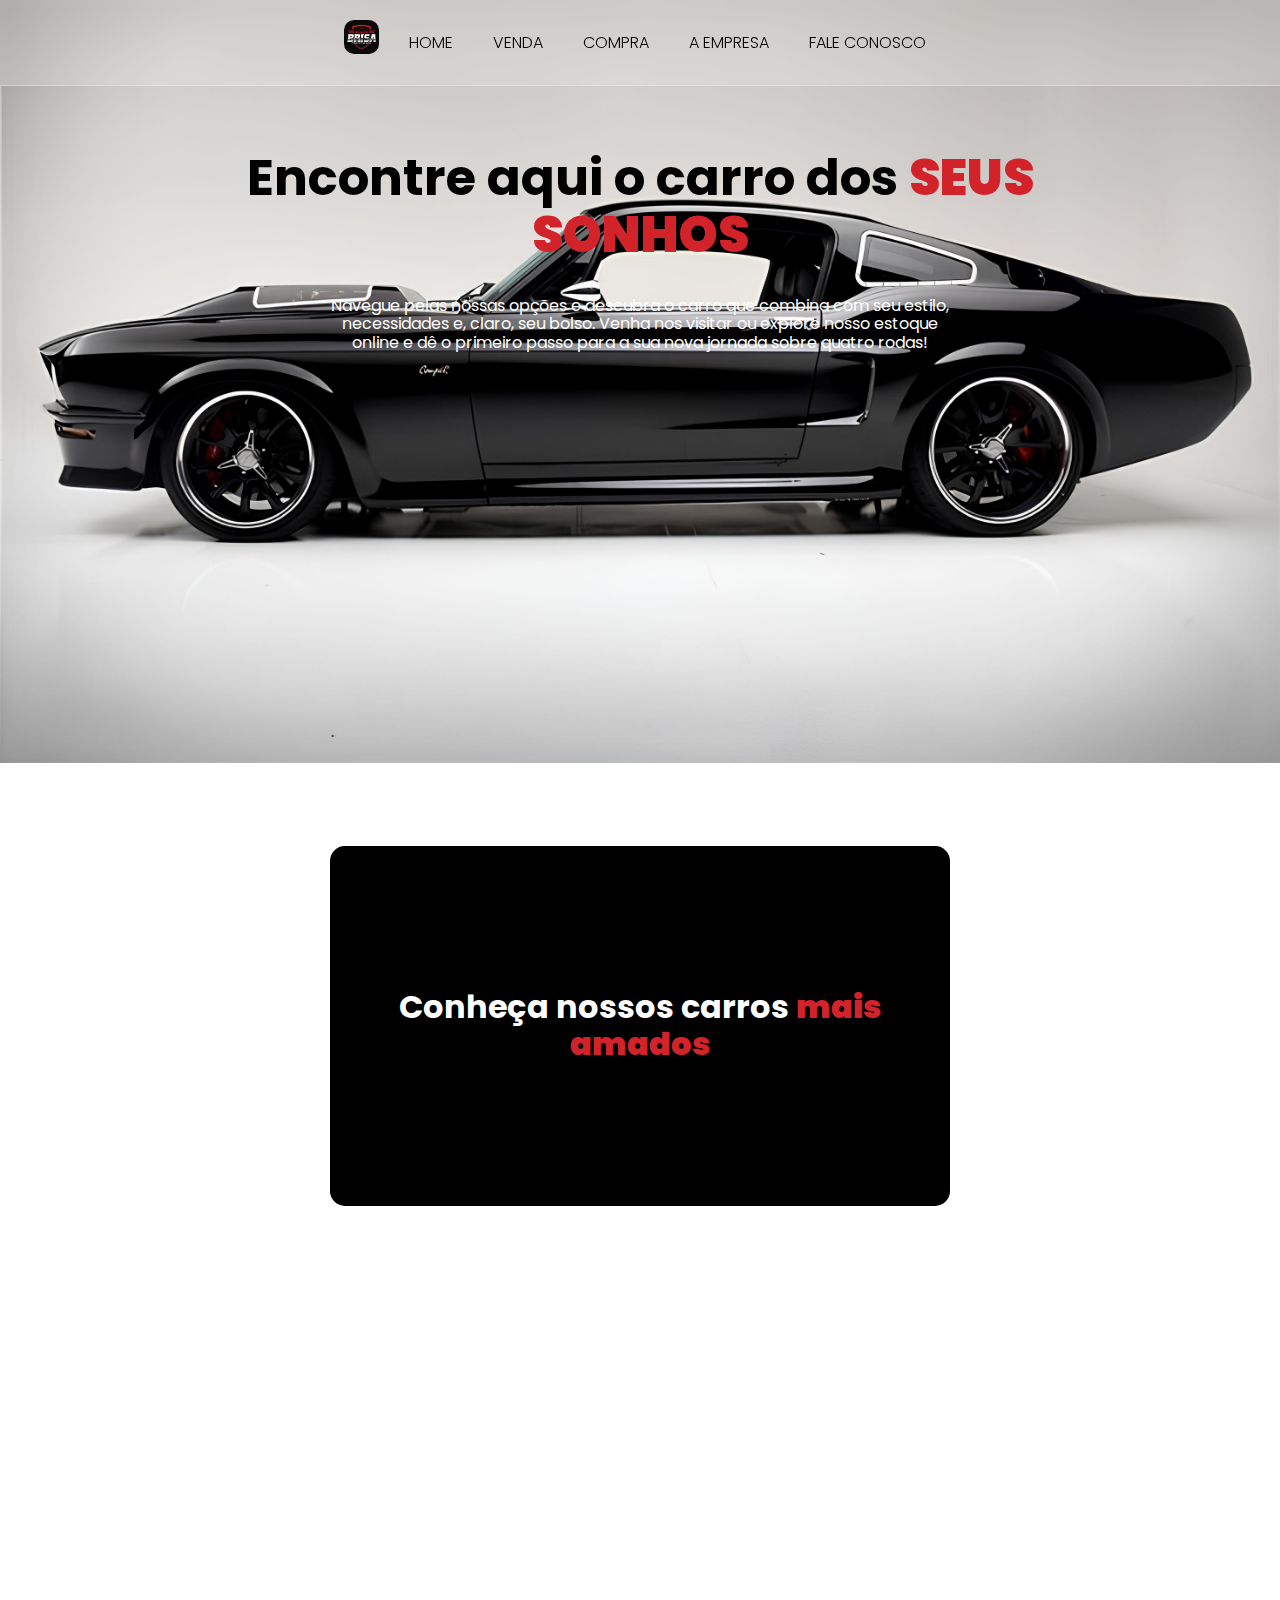
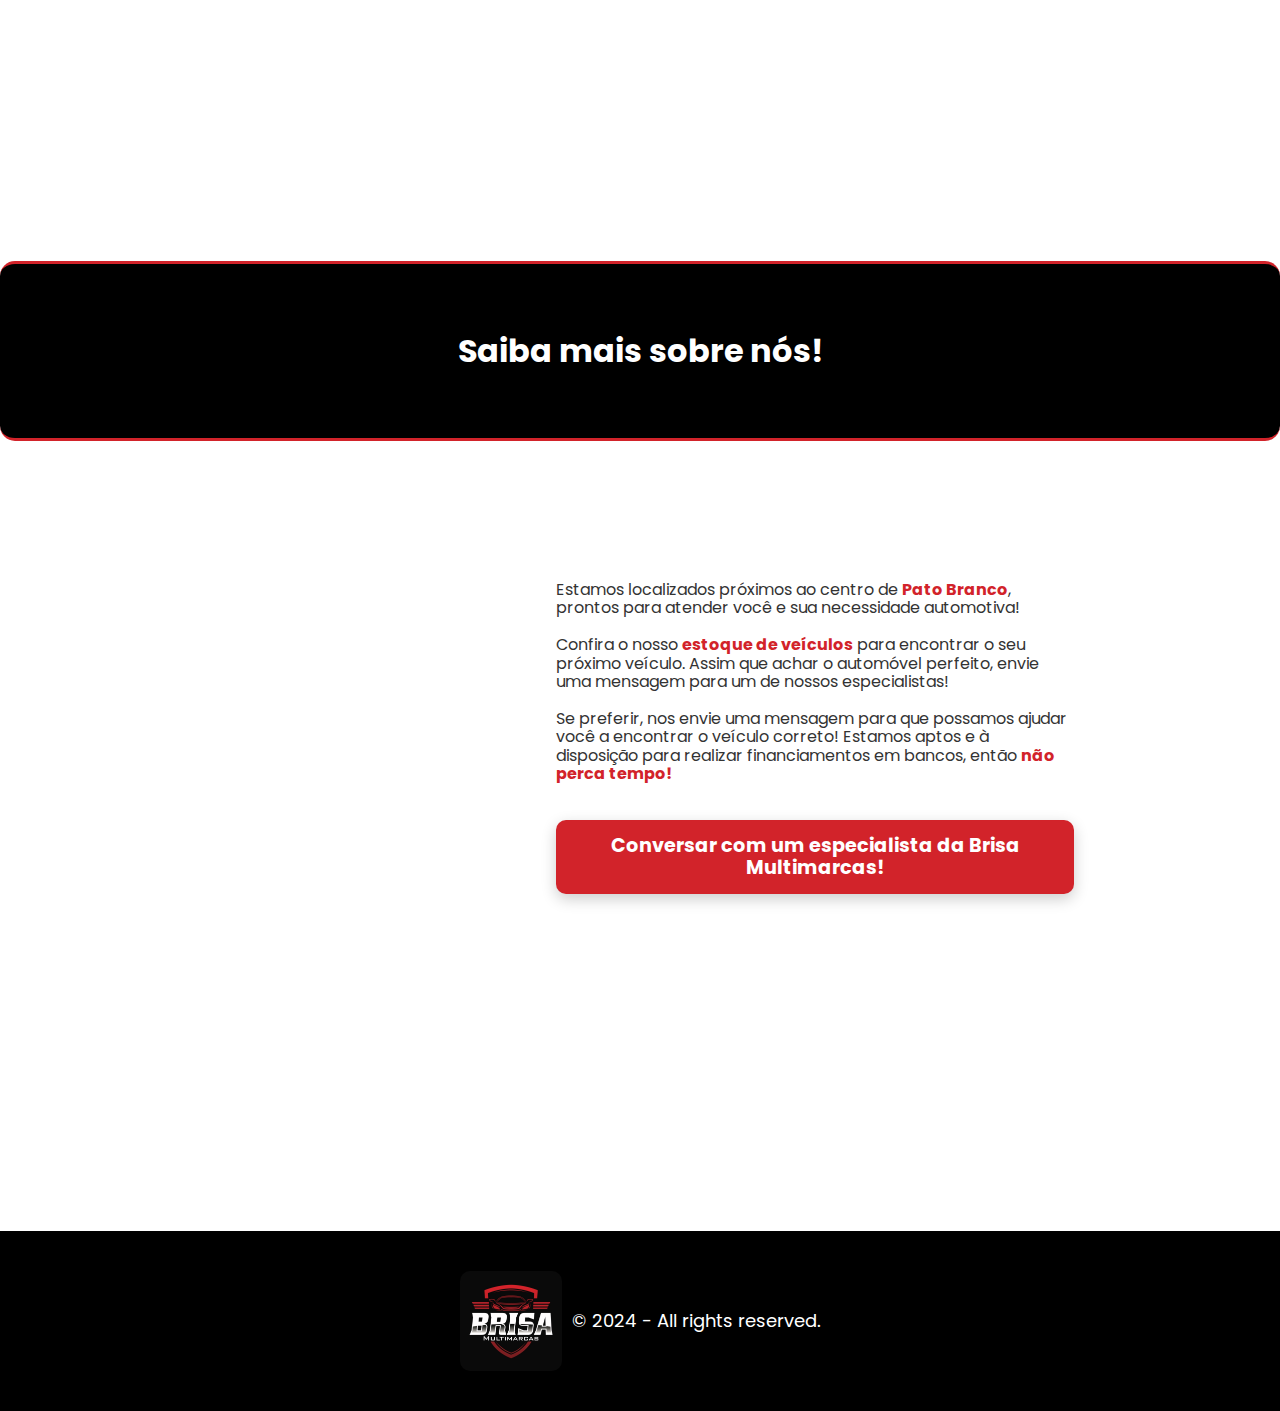
==== index.html @ 35d4eff1 "commit do projeto" ====
<!DOCTYPE html>
<html lang="pt-BR">

<head>
    <meta charset="UTF-8">
    <meta name="viewport" content="width=device-width, initial-scale=1.0">
    <title>Brisa Multimarcas</title>
    <link rel="stylesheet" href="./assets/css/style.css">
    <link rel="stylesheet" href="./assets/css/normalize.css">
    <link rel="preconnect" href="https://fonts.googleapis.com">
    <link rel="preconnect" href="https://fonts.gstatic.com" crossorigin>
    <link
        href="https://fonts.googleapis.com/css2?family=Outfit:wght@100..900&family=Poppins:ital,wght@0,100;0,200;0,300;0,400;0,500;0,600;0,700;0,800;0,900;1,100;1,200;1,300;1,400;1,500;1,600;1,700;1,800;1,900&display=swap"
        rel="stylesheet">
    <link rel="icon" href="./assets/img/brisa_logo.jpg" type="image/x-icon">
    <link rel="apple-touch-icon" href="./assets/img/brisa_logo.jpg">
    <link rel="icon" sizes="192x192" href="./assets/img/brisa_logo.jpg">
</head>

<body>
    <header>
        <div class="container">
            <nav>
                <ul>
                    <li><img src="./assets/img/brisa_logo.jpg" alt="Brisa Multimarcas"></li>
                    <li><a href="#" class="active">HOME</a></li>
                    <li><a href="#about">VENDA</a></li>
                    <li><a href="#carros">COMPRA</a></li>
                    <li><a href="#about">A EMPRESA</a></li>
                    <li><a href="#about">FALE CONOSCO</a></li>
                </ul>
            </nav>
        </div>
    </header>
    <main class="car-gallery">
        <section class="expositor">
            <h1>Encontre aqui o carro dos <strong>SEUS SONHOS</strong></h1>
            <p> Navegue pelas nossas opções e descubra o carro que combina com seu estilo, necessidades e, claro, seu
                bolso. Venha nos visitar ou explore nosso estoque online e dê o primeiro passo para a sua nova jornada
                sobre quatro rodas!</p>
        </section>

        <section class="divisor">
            <h1>Conheça nossos carros <strong>mais amados</strong></h1>
        </section>

        <section id="carros" class="carros">
            <!-- Os carros aparecem aqui por conta da requisição feita no arquivo js. -->
             <!-- A requisição é enviada ao JsonServer, onde armazenei os dados dos veículos. -->
        </section>

        <section class="divisor-normal">
            <h1>Saiba mais sobre nós!</h1>
        </section>

        <section id="about" class="about">
            <div class="location">
                <iframe
                    src="https://www.google.com/maps/embed?pb=!1m18!1m12!1m3!1d447.3551553599346!2d-52.67881631236161!3d-26.234347493183027!2m3!1f0!2f0!3f0!3m2!1i1024!2i768!4f13.1!3m3!1m2!1s0x94e553887576de1d%3A0x957d391f0aa64455!2sBrisa%20Multimarcas!5e0!3m2!1spt-BR!2sbr!4v1732122687633!5m2!1spt-BR!2sbr"
                    loading="lazy" referrerpolicy="no-referrer-when-downgrade"></iframe>
            </div>
            
            <div class="about-description">
                <p>Estamos localizados próximos ao centro de <strong>Pato Branco</strong>, prontos para atender você e
                    sua necessidade automotiva! <br><br> Confira o nosso <strong>estoque de veículos</strong> para encontrar
                    o seu próximo veículo. Assim que achar o automóvel perfeito, envie uma mensagem para um de nossos
                    especialistas!
                </p> <br>
                <p>Se preferir, nos envie uma mensagem para que possamos ajudar você a encontrar o veículo correto! 
                    Estamos aptos e à disposição para realizar financiamentos em bancos, então <strong>não perca tempo!</strong>
                </p> <br> <br>
                <a href="https://wa.me/5546988110811" target="_blank" class="cta-button">
                    Conversar com um especialista da Brisa Multimarcas!
                </a>

            </div>
        </section>
    </main>
    <footer>
        <img src="./assets/img/brisa_logo.jpg" alt="Brisa Multimarcas">
        <p>&#169; 2024 - All rights reserved.</p>
    </footer>
    <script src="./assets/js/script.js" defer></script>
</body>

</html>
---- assets/css/style.css ----
* {
    margin: 0;
    padding: 0;
    box-sizing: border-box;
    font-family: "Poppins", sans-serif;
}

body {
    font-family: 'Arial', sans-serif;
    background-image: url('../img/banner_mustang.jpg');
    background-size: contain;
    background-repeat: no-repeat;
    background-attachment: scroll;
    background-position-y: -10vh;
    color: #333;
    overflow-x: hidden;
}

header {
    position: relative;
    background: rgba(255, 255, 255, 0.2);
    backdrop-filter: blur(10px);
    -webkit-backdrop-filter: blur(10px);
    border-bottom: 1px solid rgba(255, 255, 255, 0.3);
    color: #fff;
    text-align: center;
    padding: 20px;
    width: 100%;
    z-index: 10;
}

header nav {
    transition: 0.3s;
    width: 100%;
}

header ul {
    display: flex;
    list-style-type: none;
    font-weight: 600;
    font-size: 16px;
    gap: 20px;
    justify-content: center;
    align-items: center;
}

header li {
    font-weight: 300;
    line-height: 2rem;
}

header a {
    line-height: 2em;
    color: black;
    padding: 10px;
    text-decoration: none;
    transition: color 0.3s;
}

header a:hover {
    color: #d2232a;
    border-bottom: 1px solid #d2232a;
}

header img {
    height: 34px;
    border-radius: 10px;
}

.car-gallery {
    display: flex;
    justify-content: space-around;
    align-items: center;
    flex-direction: column;
    padding: 20px;
    gap: 20px;
}

strong {
    color: #d2232a;
    font-weight: 700;
}

section {
    height: 30vh;
    width: 70%;
}

.divisor-normal {
    display: flex;
    align-items: center;
    justify-content: center;
    height: 20vh;
    width: 100vw;
    margin: 120px 0;
    background-color: black;
    color: #fff;
    border-radius: 15px;
    position: relative;
    overflow: hidden;
    border-bottom: 3px solid #d2232a;
    border-top: 3px solid #d2232a;

    h1 {
        text-align: center;
    }
}

.divisor {
    display: flex;
    align-items: center;
    justify-content: center;
    height: 40vh;
    width: 50%;
    background-color: black;
    color: #fff;
    border-radius: 15px;
    position: relative;
    overflow: hidden;

    h1 {
        text-align: center;
    }
}

.divisor::before {
    content: '';
    position: absolute;
    top: 60%;
    left: -100%;
    width: 100%;
    height: 2px;
    background: linear-gradient(90deg, transparent, #fff, transparent);
    animation: brilho 4s infinite;
}

.expositor {
    display: flex;
    flex-direction: column;
    text-align: center;
    height: 80vh;
    padding-top: 1vh;
    align-items: center;

    h1 {
        font-size: 50px;
        color: black;
    }

    p {
        width: 50vw;
        color: white;
        font-weight: 400;
    }
}

.carros {
    display: flex;
    flex-direction: row;
    width: 100vw;
    justify-content: center;
    align-items: center;
    background: rgba(255, 255, 255, 0.2);
    backdrop-filter: blur(30px);
    -webkit-backdrop-filter: blur(10px);
    border-bottom: 1px solid rgba(255, 255, 255, 0.3);
    color: #fff;
    height: 55vh;
}

.car {
    text-align: center;
    transition: transform 0.3s, box-shadow 0.3s;
    cursor: pointer;
    border-radius: 10px;
    overflow: hidden;
    max-width: 33rem;
}

.car img {
    width: 55%;
    height: auto;
    border-radius: 10px;
    transition: filter 0.3s, transform 0.3s;
    box-shadow: 0 4px 10px rgba(0, 0, 0, 0.2);
    filter: brightness(0.7);
}

.car h2 {
    margin-top: 10px;
    font-size: 1.2rem;
    color: #333;
}

.car:hover {
    transform: scale(1);
}

.car:hover img {
    filter: brightness(1.2);
    transform: scale(1.02);
}

.about {
    height: 70vh;
    display: flex;
    justify-content: space-between;
    gap: 5vw;
}

.cta-button {
    background-color: #d2232a;
    color: #fff;
    font-size: 1.2rem;
    font-weight: bold;
    padding: 15px 25px;
    border: none;
    border-radius: 10px;
    text-decoration: none;
    text-align: center;
    display: inline-block;
    cursor: pointer;
    box-shadow: 0 5px 15px rgba(0, 0, 0, 0.2);
    transition: all 0.3s ease;
}

.cta-button:hover {
    background-color: #d2232a;
    transform: scale(1.1);
    box-shadow: 0 8px 20px rgba(0, 0, 0, 0.3);
}

.cta-button:active {
    transform: scale(1);
    box-shadow: 0 5px 10px rgba(0, 0, 0, 0.2);
}


footer {
    height: 20vh;
    background-color: black;
    width: 100vw;
    display: flex;
    justify-content: center;
    align-items: center;
    flex-direction: row;
    gap: 10px;

    p {
        font-weight: 400;
        font-size: large;
        color: #fff;
    }
    img {
        height: 100px;
        border-radius: 10px;
    }
}
.location {
    width: 100%;
}

.location iframe {
    width: 90%;
    max-width: 600px;
    height: 50vw;
    max-height: 450px;
    border: 0;
    border-radius: 10px;
}



@keyframes brilho {
    0% {
        left: -100%;
    }
    50% {
        left: 100%;
    }
    100% {
        left: -100%;
    }
}

@media (max-width: 768px) {
    .car-gallery {
        flex-direction: column;
    }

    .car {
        width: 90%;
    }
}

@media (max-width: 768px) {
    body {
        background-size: 50%;
        background-position-y: center;
        font-size: 0.9rem;
    }

    header ul {
        flex-direction: column;
        gap: 10px;
    }

    header a {
        font-size: 0.9rem;
    }

    .divisor,
    .divisor-normal {
        height: 30vh;
        width: 90%;
    }

    .expositor {
        height: auto;
        padding: 20px;
    }

    .expositor h1 {
        font-size: 2rem;
    }

    .expositor p {
        width: 90%;
        font-size: 0.9rem;
    }

    .carros {
        flex-direction: column;
        height: auto;
        padding: 20px;
    }

    .car {
        width: 90%;
        margin-bottom: 20px;
    }

    .car img {
        width: 100%;
        border-radius: 10px;
    }

    .about {
        flex-direction: column;
        height: auto;
        gap: 20px;
        padding: 20px;
    }

    .cta-button {
        font-size: 1rem;
        width: 90%;
        padding: 10px;
    }

    footer {
        flex-direction: column;
        height: auto;
        text-align: center;
        padding: 20px;
    }

    footer p {
        font-size: 1rem;
    }

    footer img {
        height: 60px;
    }
}
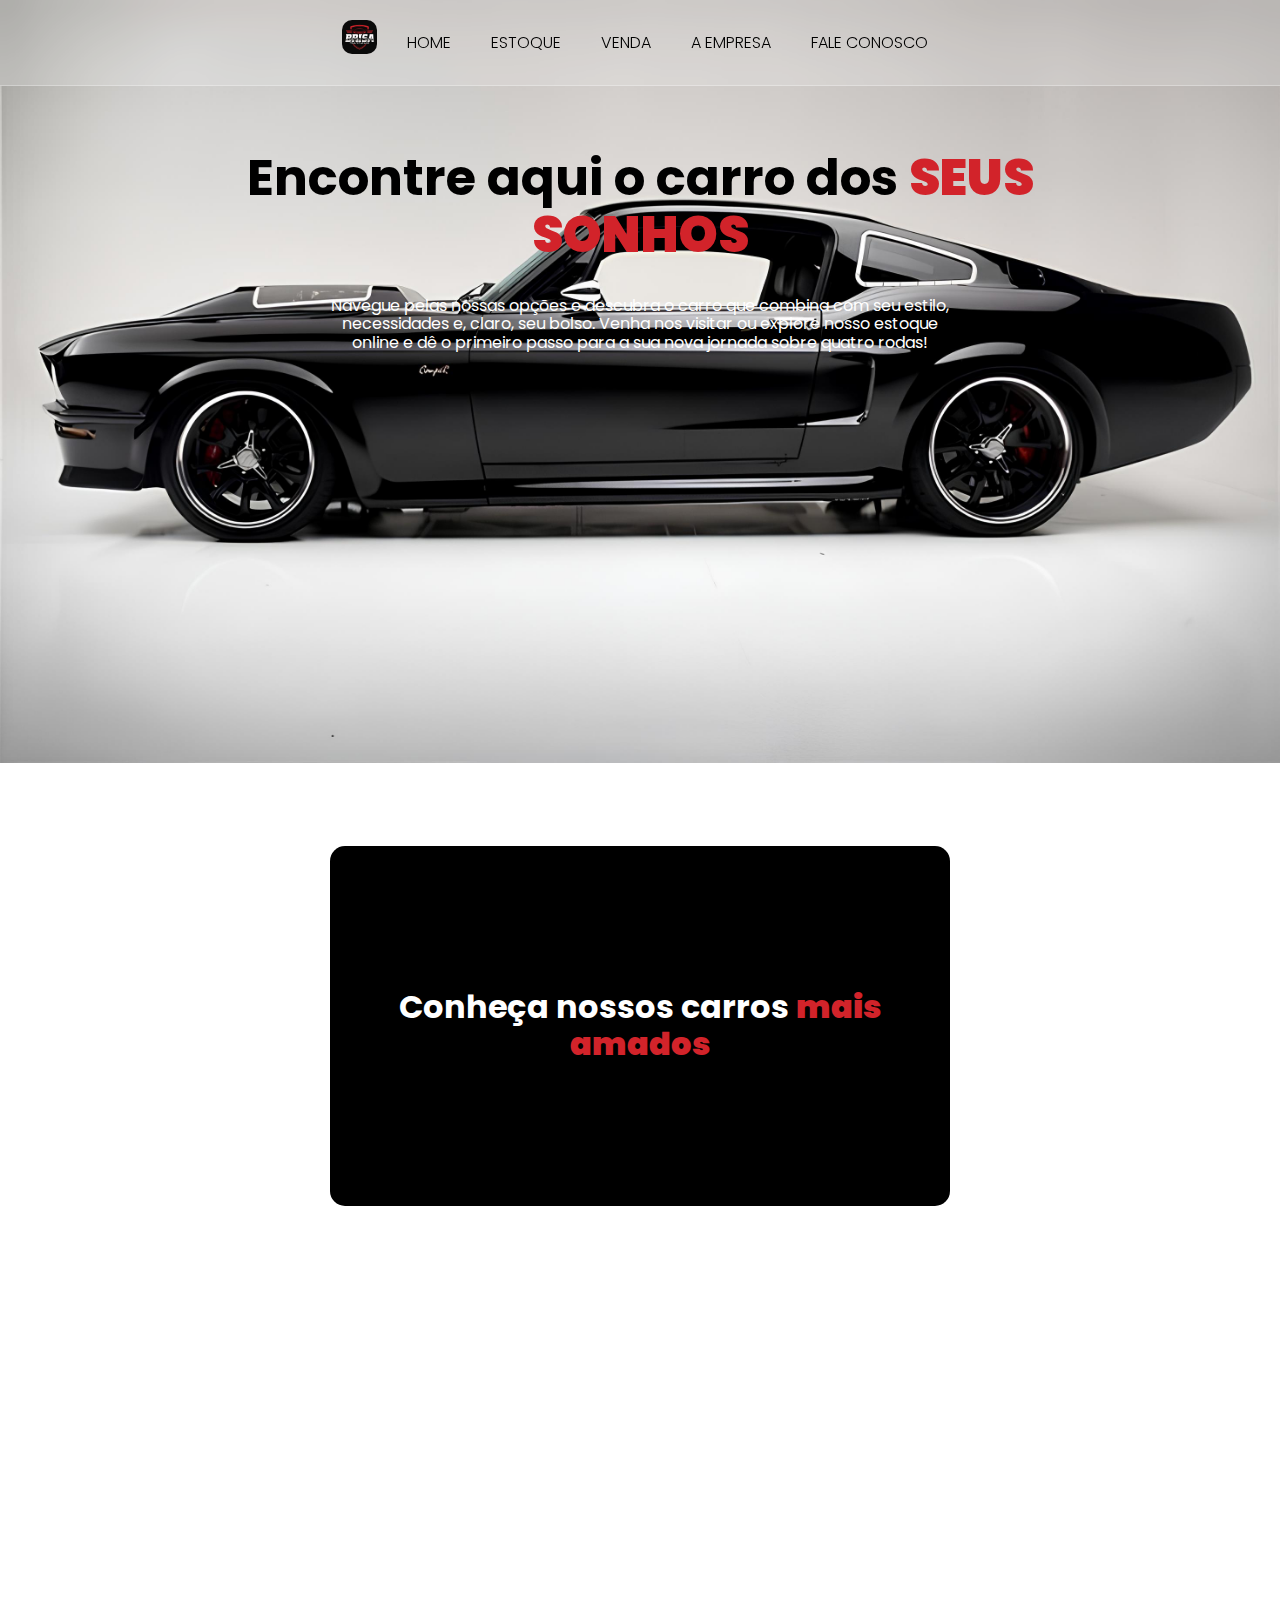
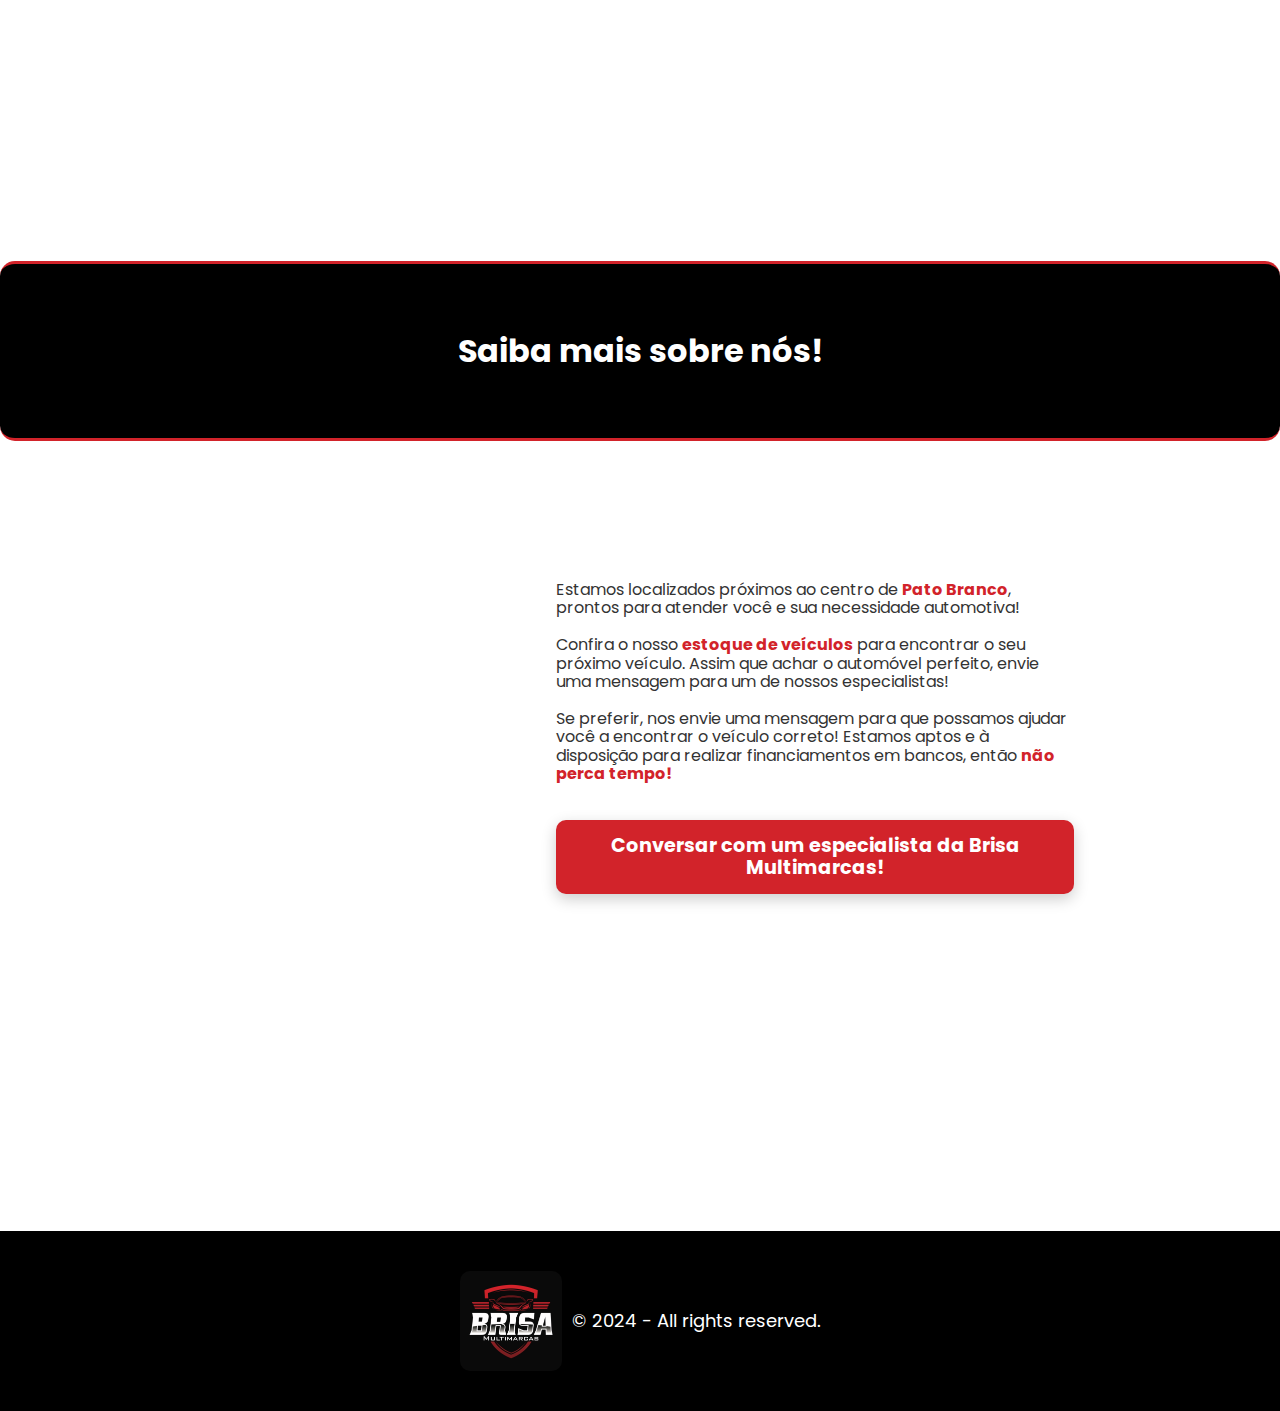
==== commit 42ffdad6: "adicionando pagina de estoque" ====
--- a/index.html
+++ b/index.html
@@ -24,10 +24,10 @@
                 <ul>
                     <li><img src="./assets/img/brisa_logo.jpg" alt="Brisa Multimarcas"></li>
                     <li><a href="#" class="active">HOME</a></li>
+                    <li><a href="./assets/pages/nosso-estoque.html">ESTOQUE</a></li>
                     <li><a href="#about">VENDA</a></li>
-                    <li><a href="#carros">COMPRA</a></li>
                     <li><a href="#about">A EMPRESA</a></li>
-                    <li><a href="#about">FALE CONOSCO</a></li>
+                    <li><a href="./assets/pages/talk.html">FALE CONOSCO</a></li>
                 </ul>
             </nav>
         </div>
@@ -61,19 +61,14 @@
             </div>
             
             <div class="about-description">
-                <p>Estamos localizados próximos ao centro de <strong>Pato Branco</strong>, prontos para atender você e
-                    sua necessidade automotiva! <br><br> Confira o nosso <strong>estoque de veículos</strong> para encontrar
-                    o seu próximo veículo. Assim que achar o automóvel perfeito, envie uma mensagem para um de nossos
-                    especialistas!
-                </p> <br>
-                <p>Se preferir, nos envie uma mensagem para que possamos ajudar você a encontrar o veículo correto! 
-                    Estamos aptos e à disposição para realizar financiamentos em bancos, então <strong>não perca tempo!</strong>
-                </p> <br> <br>
-                <a href="https://wa.me/5546988110811" target="_blank" class="cta-button">
-                    Conversar com um especialista da Brisa Multimarcas!
-                </a>
-
-            </div>
+                <div class="about-description">
+                    <p>Estamos localizados próximos ao centro de <strong>Pato Branco</strong>, prontos para atender você e sua necessidade automotiva! <br><br> Confira o nosso <strong>estoque de veículos</strong> para encontrar o seu próximo veículo. Assim que achar o automóvel perfeito, envie uma mensagem para um de nossos especialistas!</p> <br>
+                    <p>Se preferir, nos envie uma mensagem para que possamos ajudar você a encontrar o veículo correto! Estamos aptos e à disposição para realizar financiamentos em bancos, então <strong>não perca tempo!</strong></p> <br> <br>
+                    <a href="https://wa.me/5546988110811" target="_blank" class="cta-button">
+                        Conversar com um especialista da Brisa Multimarcas!
+                    </a>
+                </div>
+                
         </section>
     </main>
     <footer>
